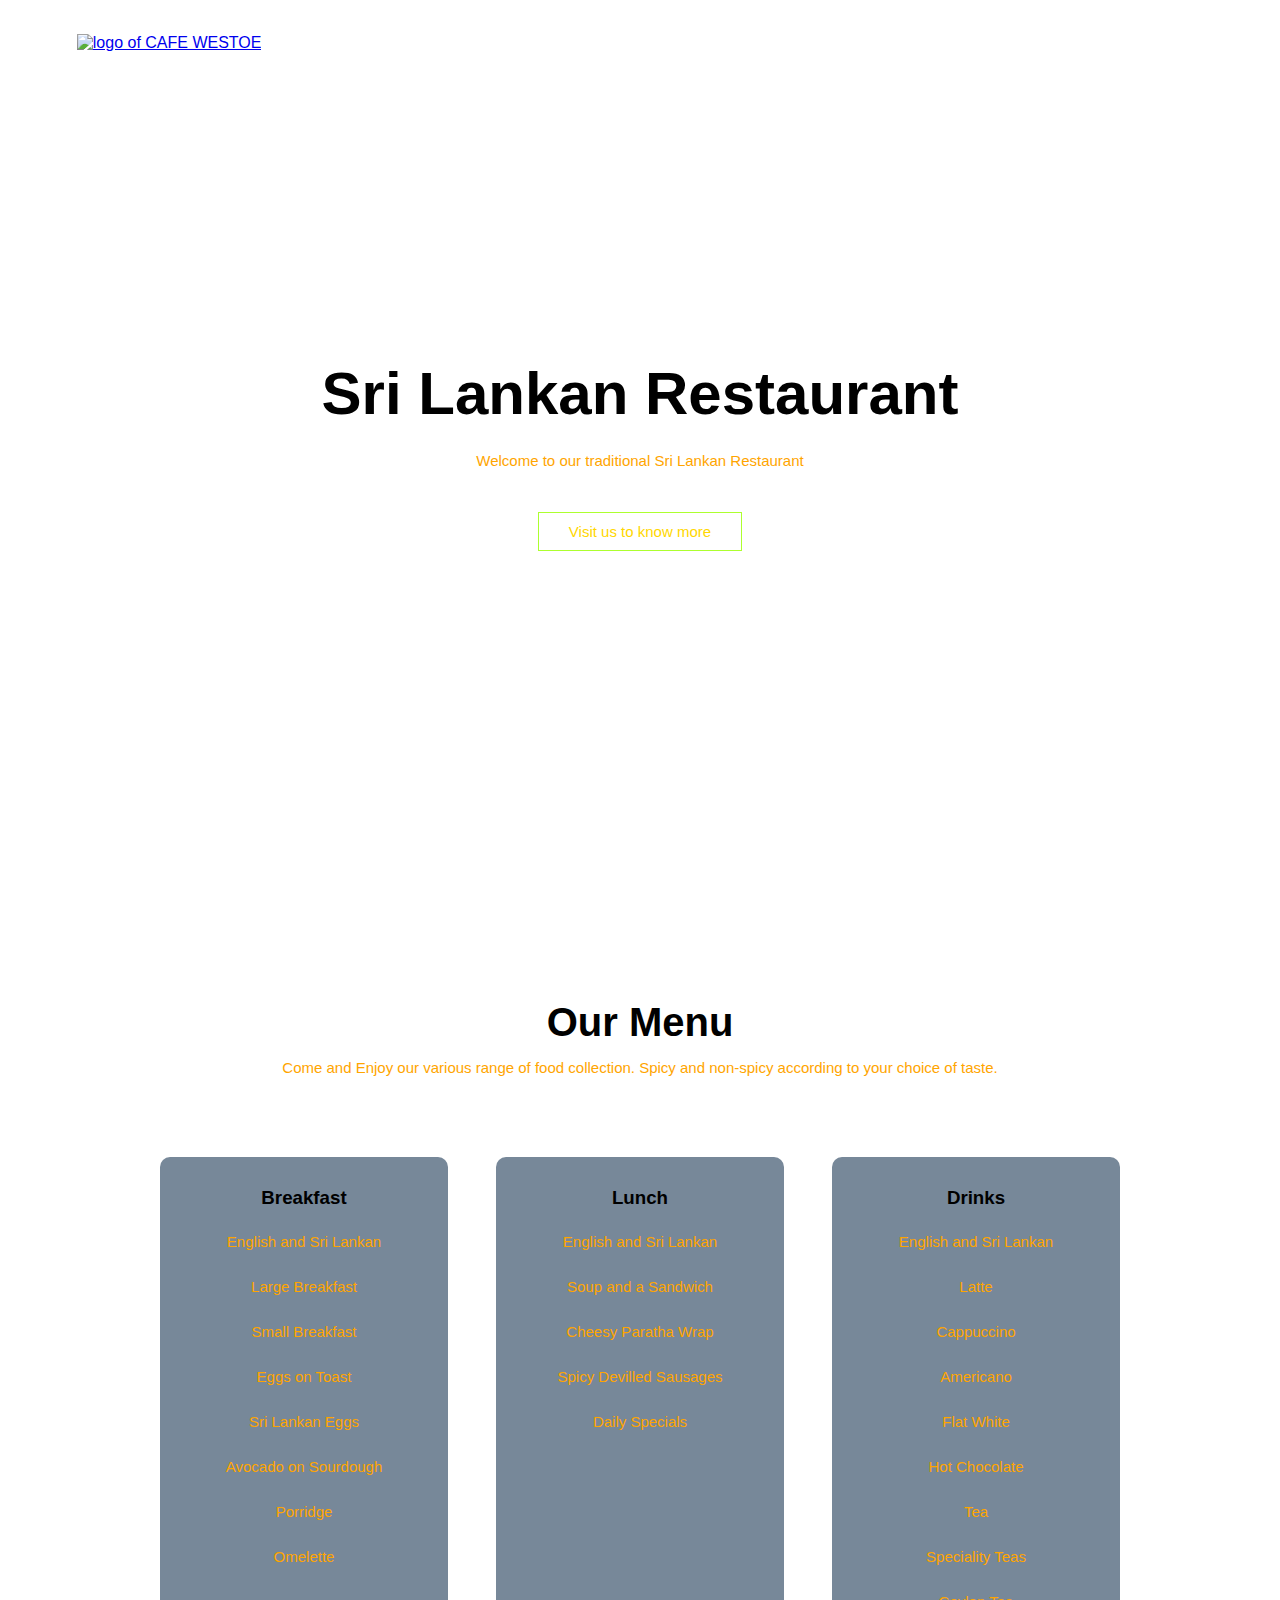
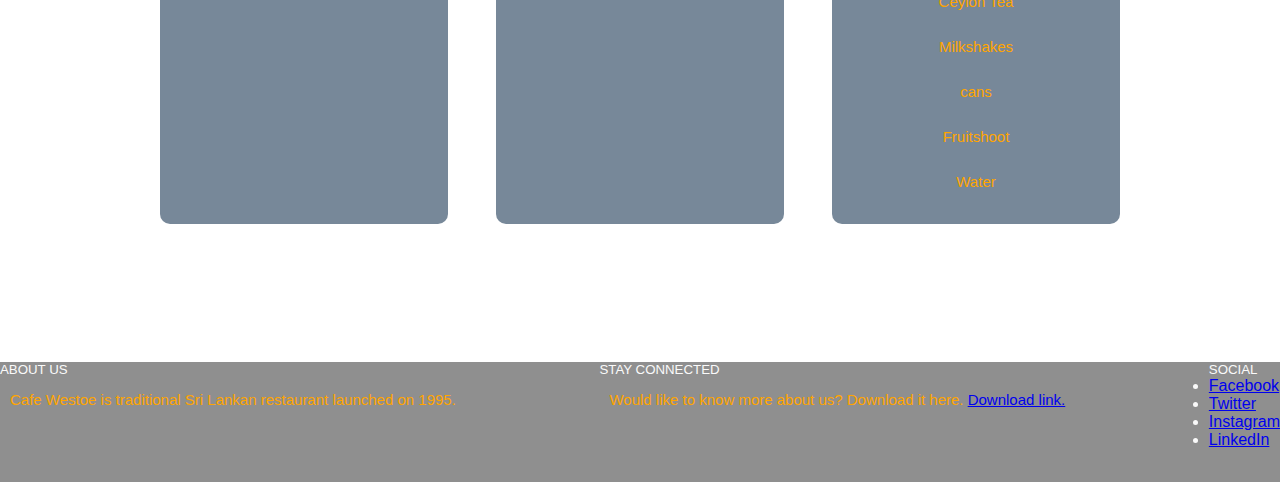
==== index.html @ 82cb8f74 "fix redirecting the home page" ====
<!DOCTYPE html>
<html lang="en-US">
<head>
    <meta charset="UTF-8">
    <meta name="viewport" content="width=device-width, initial-scale=1.0">    
    <link rel="stylesheet" href="assets/css/styles.css" type="text/css">
    <title>CAFE WESTOE</title>    
</head>
<body>
    <section class="header">
        <nav>
            <a href="index.html"><img src="assets/images/logo.jpg" alt="logo of CAFE WESTOE"></a>
            <div class="nav-links" id="navLinks">
                <i class="fa fa-times" onclick="hideMenu()"></i>
                <ul>
                    <li><a class="active" href="index.html">HOME</a></li>
                    <li><a class="active" href="gallery.html">GALLERY</a></li>
                    <li><a href="#">ABOUT</a></li>
                    <li><a href="#">CONTACT</a></li>
                </ul>
            </div>
                <i class="fa fa-bars" onclick="showMenu()"></i>
        </nav>
        <div class="text-box">
            <h1>Sri Lankan Restaurant</h1>
            <p>Welcome to our traditional Sri Lankan Restaurant</p>
            <a href="" class="hero-btn">Visit us to know more</a>
        </div>
    </section>

    <section class="course">
        <h1>Our Menu</h1>
        <p>Come and Enjoy our various range of food collection. Spicy and non-spicy according to your choice of taste. </p>

        <div class="row">
            <div class="course-col">
                <h3>Breakfast</h3>
                <p>English and Sri Lankan</p>
                <p>Large Breakfast</p>
                <p>Small Breakfast</p>
                <p>Eggs on Toast</p>
                <p>Sri Lankan Eggs</p>
                <p>Avocado on Sourdough</p>
                <p>Porridge</p>
                <p>Omelette</p>
            </div>
            <div class="course-col">
                <h3>Lunch</h3>
                <p>English and Sri Lankan</p>
                <p>Soup and a Sandwich</p>
                <p>Cheesy Paratha Wrap</p>
                <p>Spicy Devilled Sausages</p>
                <p>Daily Specials</p>
            </div>
            <div class="course-col">
                <h3>Drinks</h3>
                <p>English and Sri Lankan</p>
                <p>Latte</p>
                <p>Cappuccino</p>
                <p>Americano</p>
                <p>Flat White</p>
                <p>Hot Chocolate</p>
                <p>Tea</p>
                <p>Speciality Teas</p>
                <p>Ceylon Tea</p>
                <p>Milkshakes</p>
                <p>cans</p>
                <p>Fruitshoot</p>
                <p>Water</p>
            </div>
        </div>
    </section>
    <section>
        <footer class="container-fluid">
            <div class="row">   
                <div class="col-sm-4">
                    <h5 class="uppercase general-sub">About Us</h5>
                    <p class="inline-block">
                        Cafe Westoe is traditional Sri Lankan restaurant launched on 1995.
                    </p>
                </div>
                <div>
                    <h5 class="uppercase general-sub">Stay Connected</h5>
                    <p class="inline-block">
                        Would like to know more about us? Download it here.
                        <a href="#" target="_blank">
                            <i class="fa-stay connected" aria-hidden="true"></i>
                            <span class="sr-only">Download link.</span>
                        </a>
                    </p>
                </div>
                <div class="col-sm-4">
                    <h5 class="uppercase general-sub">Social</h5>
                    <ul class="list-inline social-links">
                        <li class="list-inline-item">
                            <a target="_blank" href="#">
                                <i class="fa fa-facebook" aria-hidden="true"></i>
                                <span class="sr-only">Facebook</span>
                            </a>
                        </li>
                        <li class="list-inline-item">
                            <a target="_blank" href="#">
                                <i class="fa fa-twitter" aria-hidden="true"></i>
                                <span class="sr-only">Twitter</span>
                            </a>
                        </li>
                        <li class="list-inline-item">
                            <a target="_blank" href="#">
                                <i class="fa fa-instagram" aria-hidden="true"></i>
                                <span class="sr-only">Instagram</span>
                            </a>
                        </li>
                        <li class="list-inline-item">
                            <a target="_blank" href="#">
                                <i class="fa fa-linkedin" aria-hidden="true"></i>
                                <span class="sr-only">LinkedIn</span>
                            </a>
                        </li>
                    </ul>
                </div>        
            </div>
                
        </footer>
    </section>
   
    <script>

        var navLinks = document.getElementById("navLinks");
        function showMenu(){
            navLinks.style.right = "0";
        }
        function hideMenu(){
            navLinks.style.right = "-200px";
        }

    </script>

</body>
</html>
---- assets/css/styles.css ----
*{
    margin: 0;
    padding: 0;
    font-family: 'poppins', sans-serif;
    background: none;
}

.uppercase {
    text-transform: uppercase;
}

.general-sub {
    font-family: "Exo", sans-serif;
    font-weight: 300;
    color: #fafafa;
}

.inline-block {
    display: inline-block;
}

.header{
    min-height: 100vh;
    width: 100%;
    background-image: url("../images/cafe.jpg");
    background-position: center;
    background-size: cover;
    position: relative;
}
.logo {
    background: url("../assets/images/logo.jpg");
    background-position: center;
    background-repeat: no-repeat;
    background-size: cover;
    min-height: 360px;
    transition: all .5s ease-in-out;
    -moz-transition: all .5s ease-in-out;
    -webkit-transition: all .5s ease-in-out;
}
nav{
    display: flex;
    padding: 2% 6%;
    justify-content: space-between;
    align-items: center;
}
nav img{
    width: 100px;
}
.nav-links{
    flex: 1;
    text-align: right;
}
.nav-links ul li{
    list-style: none;
    display: inline-block;
    padding: 8px 12px;
    position: relative

}
.nav-links ul li a{
    color: #fff;
    text-decoration: none;
    font-size: 13px;
}
.nav-links ul li::after{
    content: '';
    width: 0%;
    height: 2px;
    margin: auto;
    transition: 0.5s;
}
.nav-links ul li:hover::after{
    width: 100%;
    height: 2;
}
.text-box{
    width: 90%;
    position: absolute;
    top: 50%;
    left: 50%;
    transform: translate(-50%, -50%);
    text-align: center;
}
.text-box h1{
    font-size: 60px;
}
.text-box p{
    margin: 10px 0 40px;
    font-size: 15px;
}
.hero-btn{
    display: inline-black;
    text-decoration: none;
    color: gold;
    border: 1px solid greenyellow;
    padding: 10px 30px;
    font-size: 15px;
    background: transparent;
    cursor: pointer;
}
.hero-btn:hover{
    border: 1px solid green;
    background: green;
    transition: 1s;
}
nav .fa{
    display: none;
}
@media(max-width: 700px){
    .text-box h1{
        font-size: 20px;
}
    .nav-links ul li{
        display: black;
    }
    .nav-links{
        position: absolute;
        background: green;
        height: 100vh;
        width: 200px;
        top: 0;
        right: -200px;
        text-align: left;
        z-index: 2;
        transition: 1s;
    }
    nav .fa{
        display: block;
        color: gold;
        margin: 10px;
        font-size: 20px;
        cursor: pointer;
    }
    .nav-links ul{
        padding: 25px;
    }
}

.course{
    width: 75%;
    margin: auto;
    text-align: center;
    padding-top: 100px;

}
h1{
    font-size: 40px;
    font-weight: 600;    
}
p{
    color: Orange;
    font-size: 15px;
    font-weight: 300;
    line-height: 25px;
    padding: 10px; 
}
.row{
    margin-top: 7%;
    display: flex;
    justify-content: space-between;
}
.course-col{
    flex-basis: 30%;
    border-radius: 10px;
    margin-bottom: 5%;
    padding: 20px 12px;
    box-sizing: border-box; 
    background: lightslategrey;
    transition: 0.5s;  
}
h3{
    text-align: center;
    font-weight: 600;
    margin: 10px 0;
}
.course-col:hover{
    box-shadow: 0 0 20px rgb(0, 0, 0.2);
}
@media(max-width: 700px){
    .row{
        flex-direction: column;
    }
}

footer{
    background-color: #8f8f8f;
    color: #fafafa;
    min-height: 120px;    
    margin: 0;
}

.social-links {
    padding-bottom: 15px;
}

.social-links li a i {
    width: 32px;
    height: 32px;
    padding:12px 0;
    border-radius: 50%;
    font-size: 13px;
    line-height: 7px;
    text-align: center;
    color: #fafafa;
    background: #8f8f8f;
    transition: all 0.35s ease-in-out;
    -moz-transition: all 0.35s ease-in-out;
    -webkit-transition: all 0.35s ease-in-out;
    -o-transition: all 0.35s ease-in-out;
}

.social-links li a i:hover {
    background: #e84610;
}

#photo {
    clear: both;
    line-height: 0;
    column-count: 2;
    column-gap: 0px;
}

#photo img {
    width: 100%;
}
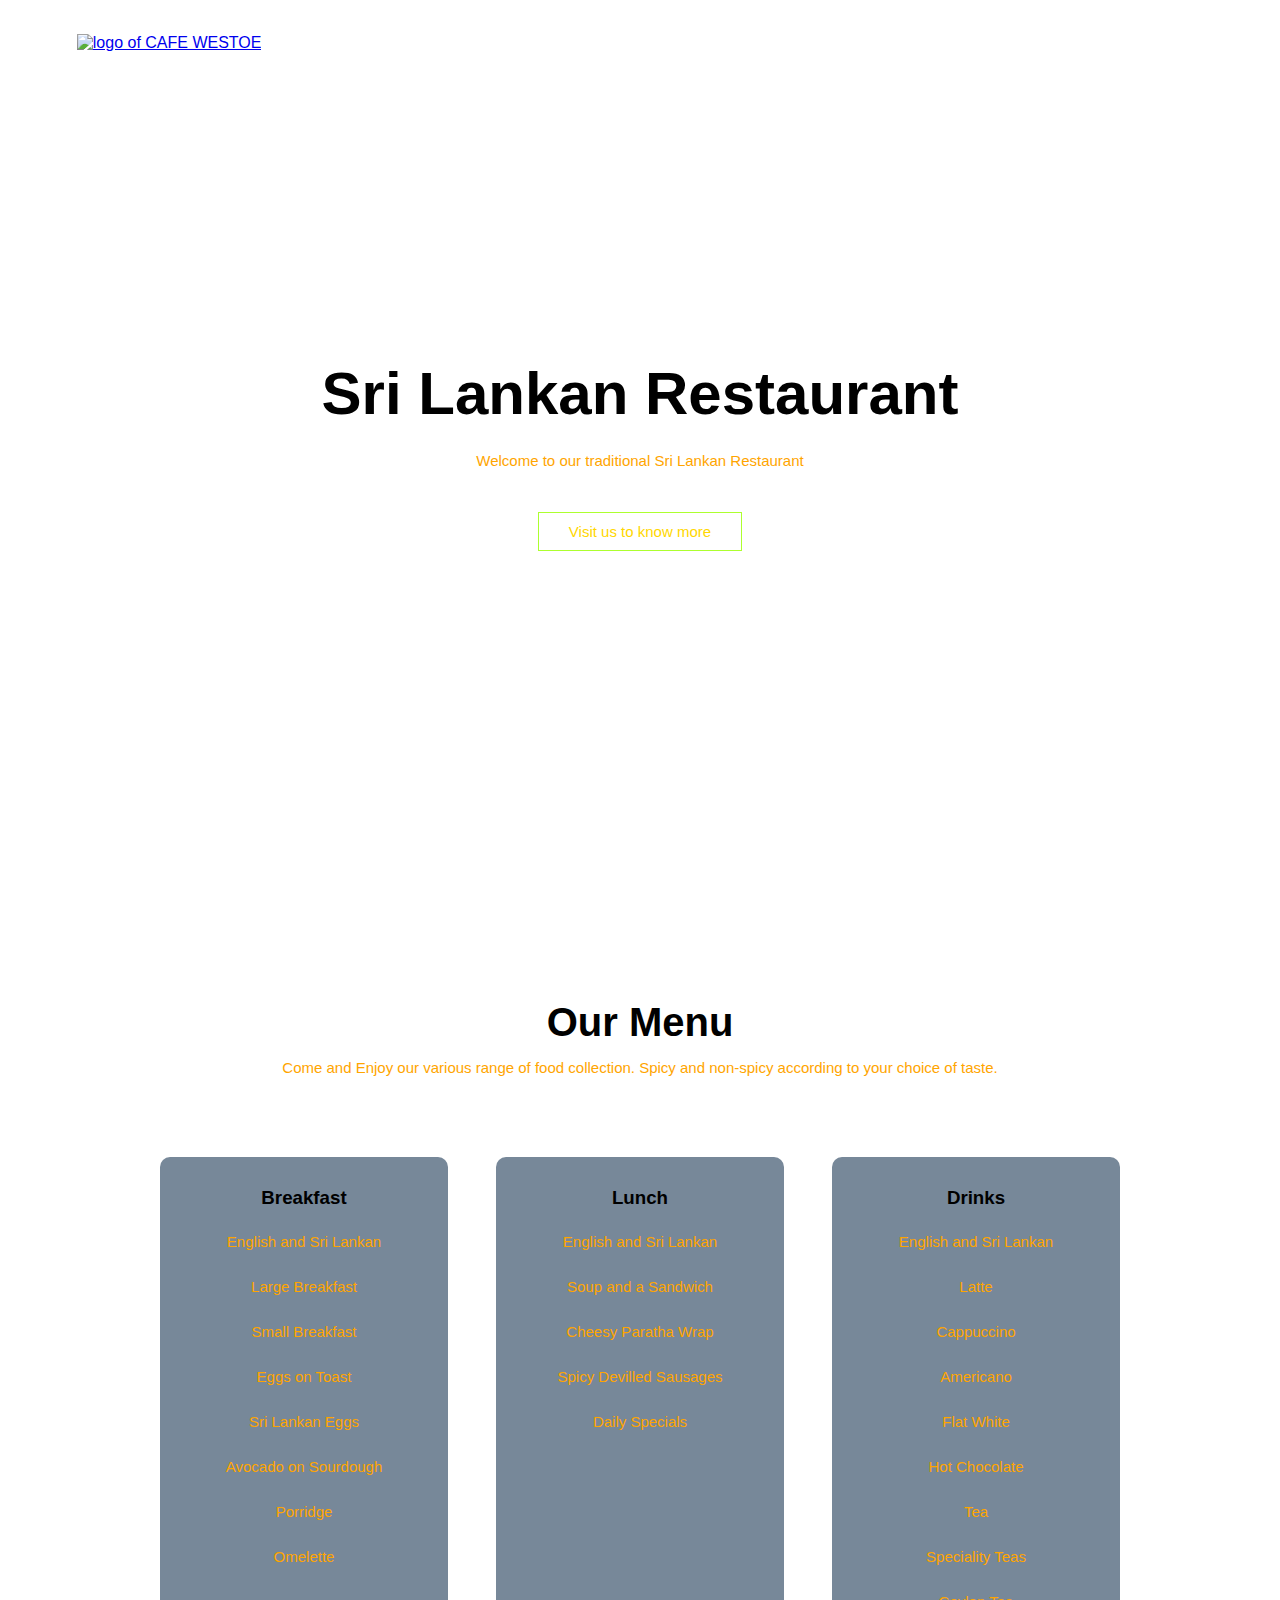
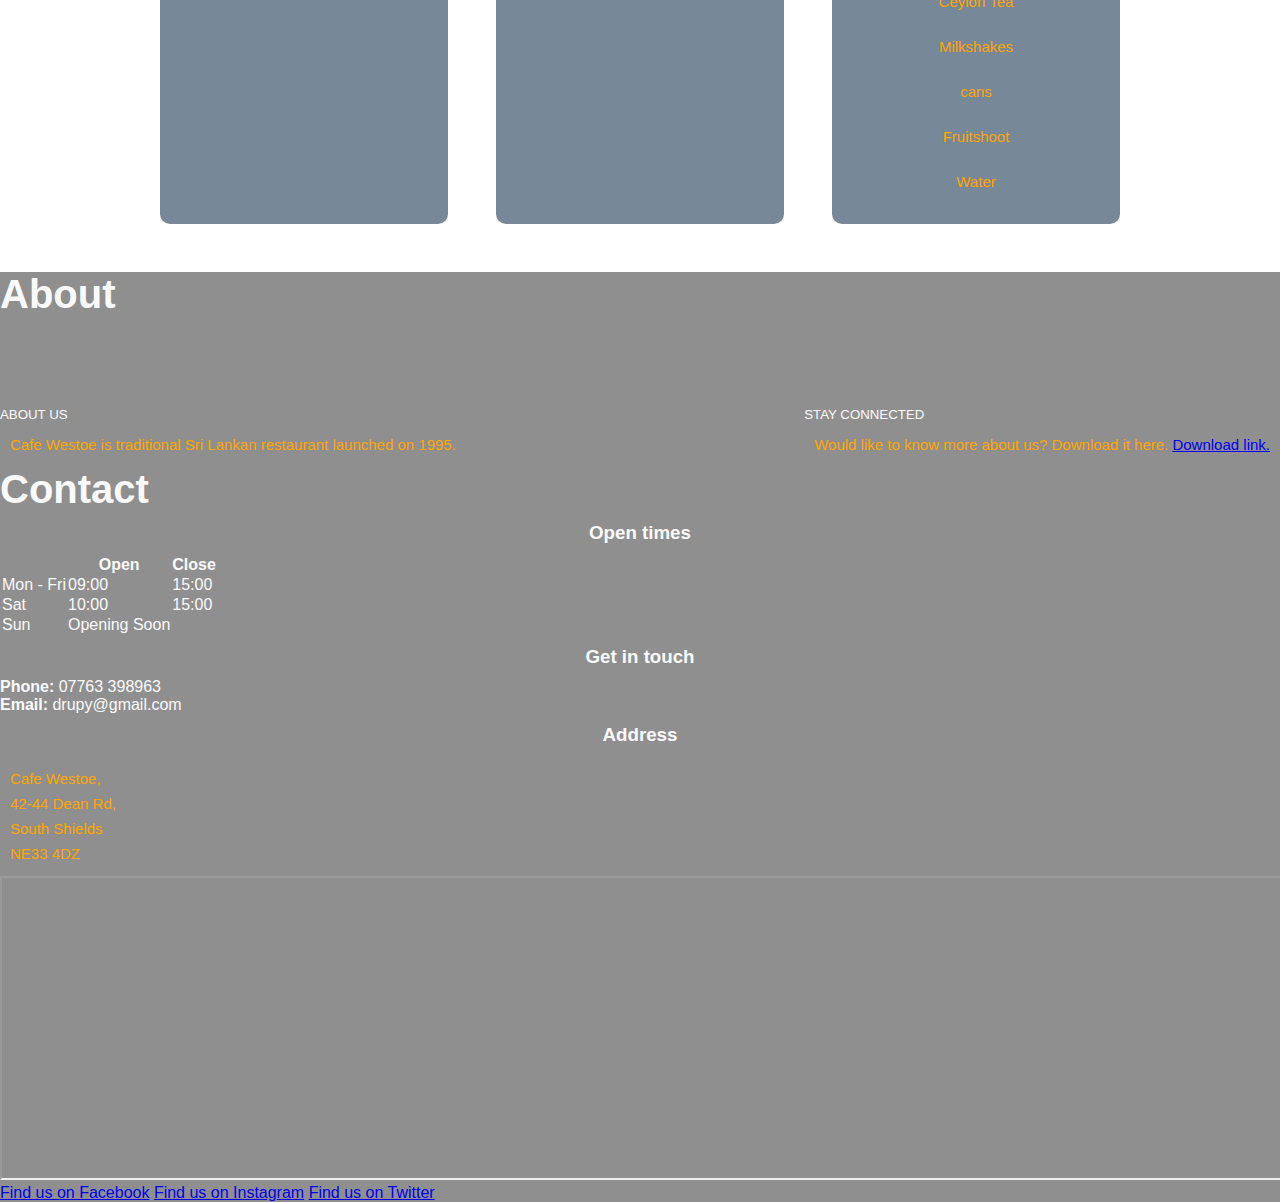
==== commit 1c1ebada: "fix contact and about in index.html page" ====
--- a/index.html
+++ b/index.html
@@ -7,16 +7,17 @@
     <title>CAFE WESTOE</title>    
 </head>
 <body>
-    <section class="header">
+    <section class="header" id="home">
         <nav>
             <a href="index.html"><img src="assets/images/logo.jpg" alt="logo of CAFE WESTOE"></a>
             <div class="nav-links" id="navLinks">
                 <i class="fa fa-times" onclick="hideMenu()"></i>
-                <ul>
+                <ul>                    
                     <li><a class="active" href="index.html">HOME</a></li>
                     <li><a class="active" href="gallery.html">GALLERY</a></li>
-                    <li><a href="#">ABOUT</a></li>
-                    <li><a href="#">CONTACT</a></li>
+                    <li><a href="#about" aria-label="Jump to the About section">ABOUT</a></li>
+                    <li><a href="#contact" aria-label="Jump to the Contact section">CONTACT</a></li>
+                    
                 </ul>
             </div>
                 <i class="fa fa-bars" onclick="showMenu()"></i>
@@ -27,7 +28,7 @@
             <a href="" class="hero-btn">Visit us to know more</a>
         </div>
     </section>
-
+   
     <section class="course">
         <h1>Our Menu</h1>
         <p>Come and Enjoy our various range of food collection. Spicy and non-spicy according to your choice of taste. </p>
@@ -71,7 +72,9 @@
         </div>
     </section>
     <section>
-        <footer class="container-fluid">
+        <footer class="container-fluid"> 
+            <div id="about">
+                <h1>About</h1>           
             <div class="row">   
                 <div class="col-sm-4">
                     <h5 class="uppercase general-sub">About Us</h5>
@@ -88,40 +91,64 @@
                             <span class="sr-only">Download link.</span>
                         </a>
                     </p>
-                </div>
-                <div class="col-sm-4">
-                    <h5 class="uppercase general-sub">Social</h5>
-                    <ul class="list-inline social-links">
-                        <li class="list-inline-item">
-                            <a target="_blank" href="#">
-                                <i class="fa fa-facebook" aria-hidden="true"></i>
-                                <span class="sr-only">Facebook</span>
-                            </a>
-                        </li>
-                        <li class="list-inline-item">
-                            <a target="_blank" href="#">
-                                <i class="fa fa-twitter" aria-hidden="true"></i>
-                                <span class="sr-only">Twitter</span>
-                            </a>
-                        </li>
-                        <li class="list-inline-item">
-                            <a target="_blank" href="#">
-                                <i class="fa fa-instagram" aria-hidden="true"></i>
-                                <span class="sr-only">Instagram</span>
-                            </a>
-                        </li>
-                        <li class="list-inline-item">
-                            <a target="_blank" href="#">
-                                <i class="fa fa-linkedin" aria-hidden="true"></i>
-                                <span class="sr-only">LinkedIn</span>
-                            </a>
-                        </li>
-                    </ul>
-                </div>        
+                </div>                 
             </div>
-                
-        </footer>
+            </div>                
+        </footer>        
     </section>
+    <footer>
+        <div id="contact">
+            <h1>Contact</h1>
+            <h3>Open times</h3>
+
+        <table>
+            <tr>
+                <th></th>
+                <th>Open</th>
+                <th>Close</th>	
+            </tr>
+            <tr>
+                <td>Mon - Fri</td>
+                <td>09:00</td>
+                <td>15:00</td>
+            </tr>
+            <tr>
+                <td>Sat</td>
+                <td>10:00</td>
+                <td>15:00</td>
+            </tr>
+            <tr>
+                <td>Sun</td>
+                <td>Opening Soon</td>                
+            </tr>	
+        </table>
+    
+        <h3>Get in touch</h3>
+    
+        <div>
+          <span style="font-weight: bold;">Phone: </span>
+          <span>07763 398963</span>
+        </div>
+        <div>
+          <span style="font-weight: bold;">Email: </span>
+          <span>drupy@gmail.com</span>
+        </div>
+    
+    
+        <h3>Address</h3>
+        <p>Cafe Westoe,<br>42-44 Dean Rd,<br>South Shields <br>NE33 4DZ</p>
+      </div>
+    </div>
+
+      <iframe src="https://www.google.com/maps/embed?pb=!1m18!1m12!1m3!1d2289.223916555987!2d-1.427014423863324!3d54.9867079728103!2m3!1f0!2f0!3f0!3m2!1i1024!2i768!4f13.1!3m3!1m2!1s0x487e6fae27f7a03d%3A0xa3927abda0c1c7fe!2sCafe%20Westoe!5e0!3m2!1sen!2suk!4v1714737802084!5m2!1sen!2suk" width="100%" height="300"></iframe>
+    
+    
+    
+        <a href="https://www.facebook.com" target="_blank" rel="noopener">Find us on Facebook</a>
+        <a href="https://www.instagram.com" target="_blank" rel="noopener">Find us on Instagram</a>
+        <a href="https://www.twitter.com" target="_blank" rel="noopener">Find us on Twitter</a>      
+        
+    </footer>
    
     <script>
 
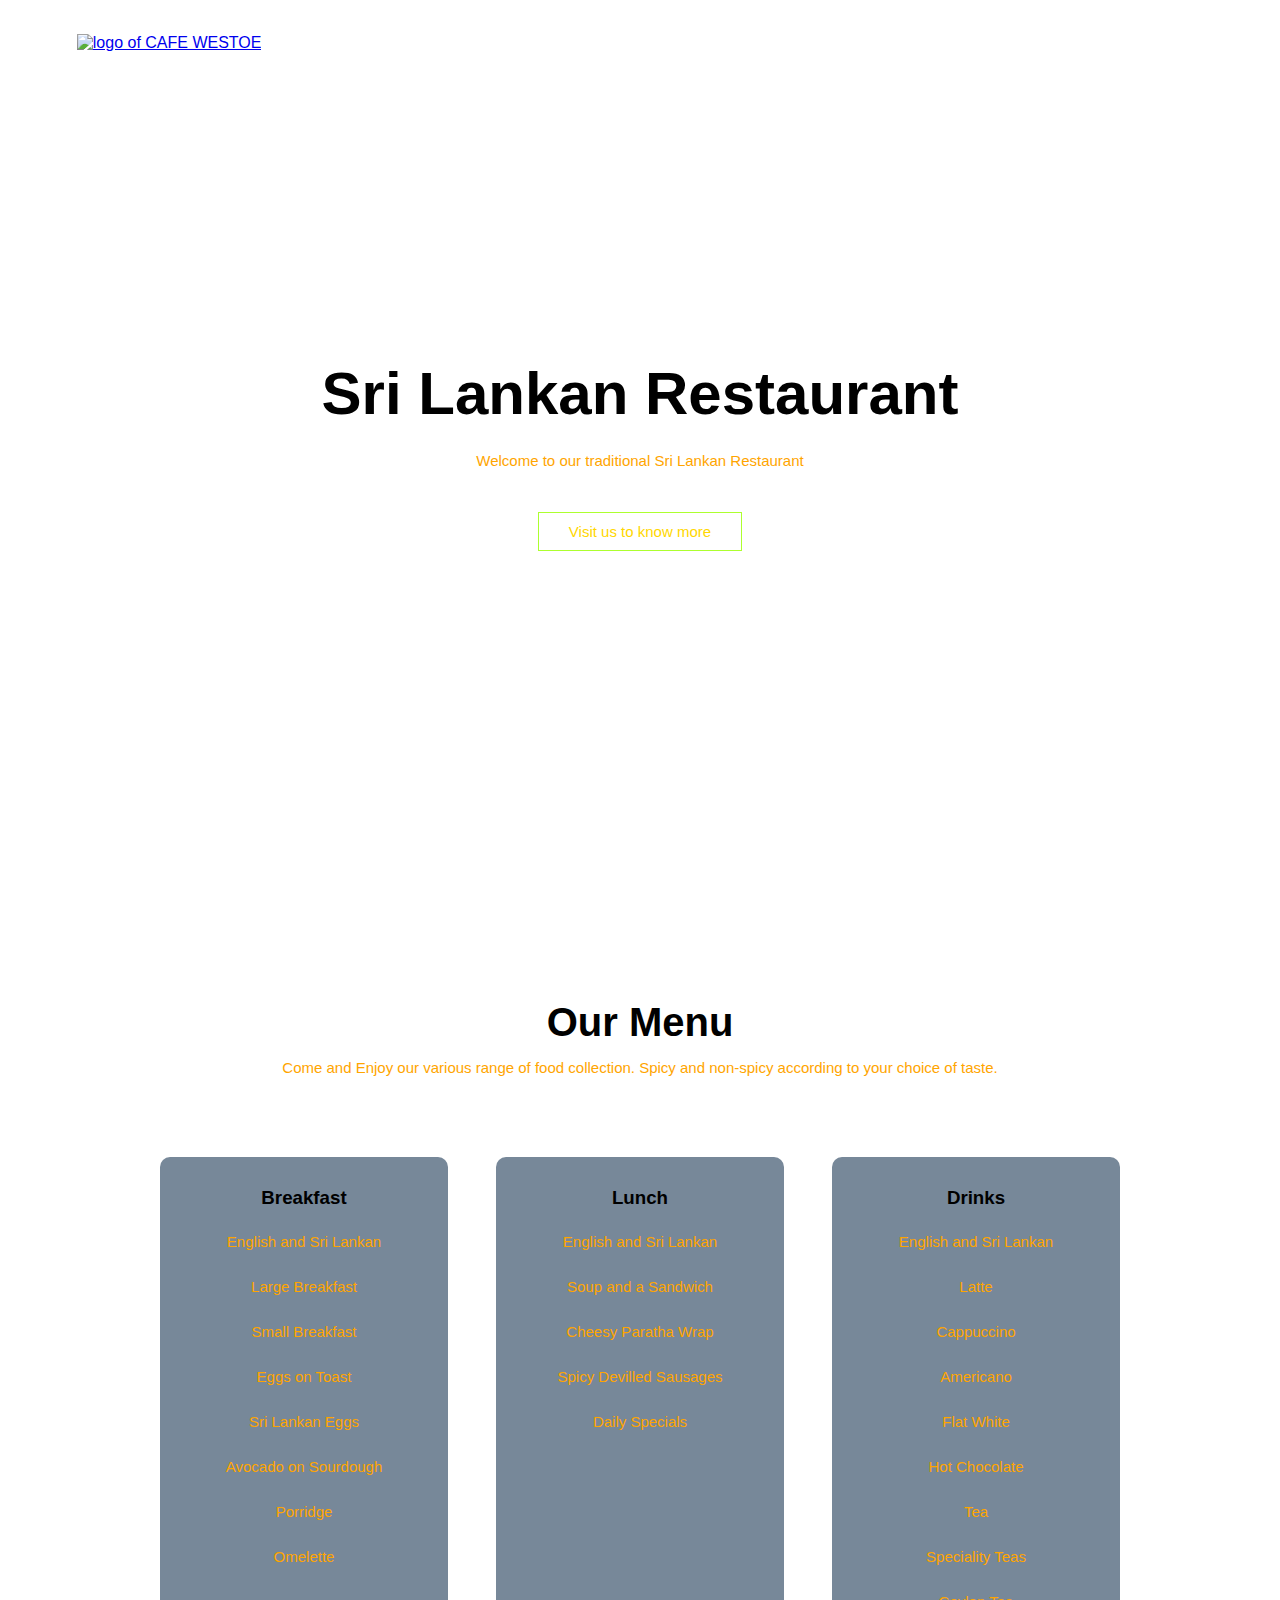
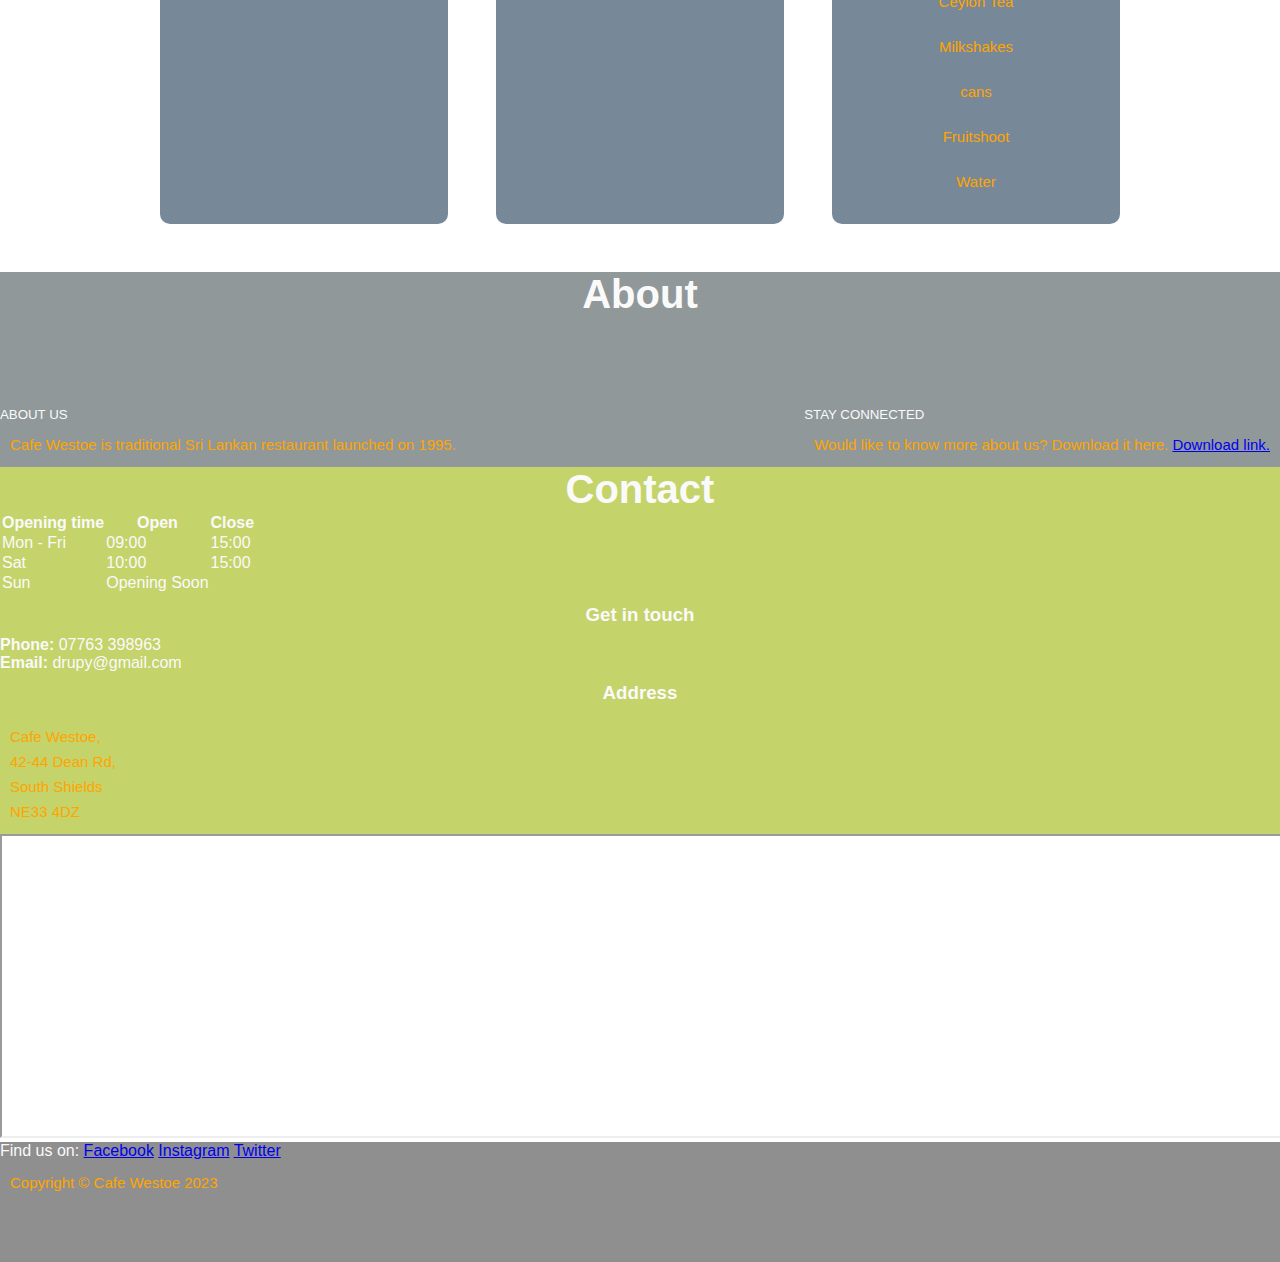
==== commit 74fa523a: "fix footer in index.html" ====
--- a/index.html
+++ b/index.html
@@ -98,29 +98,32 @@
     </section>
     <footer>
         <div id="contact">
-            <h1>Contact</h1>
-            <h3>Open times</h3>
+            <h1>Contact</h1>            
+        <table>  
 
-        <table>
-            <tr>
-                <th></th>
+            <tr>                
+                <th>Opening time</th>
                 <th>Open</th>
                 <th>Close</th>	
             </tr>
+
             <tr>
                 <td>Mon - Fri</td>
                 <td>09:00</td>
                 <td>15:00</td>
             </tr>
+
             <tr>
                 <td>Sat</td>
                 <td>10:00</td>
                 <td>15:00</td>
             </tr>
+
             <tr>
                 <td>Sun</td>
                 <td>Opening Soon</td>                
             </tr>	
+
         </table>
     
         <h3>Get in touch</h3>
@@ -135,18 +138,23 @@
         </div>
     
     
-        <h3>Address</h3>
-        <p>Cafe Westoe,<br>42-44 Dean Rd,<br>South Shields <br>NE33 4DZ</p>
-      </div>
-    </div>
+            <h3>Address</h3>
+            <p>Cafe Westoe,<br>42-44 Dean Rd,<br>South Shields <br>NE33 4DZ</p>
+        </div>
+        </div>
+    </footer>
 
       <iframe src="https://www.google.com/maps/embed?pb=!1m18!1m12!1m3!1d2289.223916555987!2d-1.427014423863324!3d54.9867079728103!2m3!1f0!2f0!3f0!3m2!1i1024!2i768!4f13.1!3m3!1m2!1s0x487e6fae27f7a03d%3A0xa3927abda0c1c7fe!2sCafe%20Westoe!5e0!3m2!1sen!2suk!4v1714737802084!5m2!1sen!2suk" width="100%" height="300"></iframe>
-    
-    
-    
-        <a href="https://www.facebook.com" target="_blank" rel="noopener">Find us on Facebook</a>
-        <a href="https://www.instagram.com" target="_blank" rel="noopener">Find us on Instagram</a>
-        <a href="https://www.twitter.com" target="_blank" rel="noopener">Find us on Twitter</a>      
+
+    <footer>
+        
+      <span>Find us on:</span> 
+
+        <a href="https://www.facebook.com" target="_blank" rel="noopener">Facebook</a>
+        <a href="https://www.instagram.com" target="_blank" rel="noopener">Instagram</a>
+        <a href="https://www.twitter.com" target="_blank" rel="noopener">Twitter</a>    
+        
+        <p>Copyright © Cafe Westoe 2023</p>
         
     </footer>
    
--- a/assets/css/styles.css
+++ b/assets/css/styles.css
@@ -188,9 +188,22 @@
     min-height: 120px;    
     margin: 0;
 }
+h1{
+    text-align: center;
+}
+#about {
+    background: rgb(144, 152, 154);
+}
+#contact {
+    background: rgb(197, 211, 107);
+}
 
 .social-links {
     padding-bottom: 15px;
+}
+
+.social-networks li {
+    display: inline;
 }
 
 .social-links li a i {
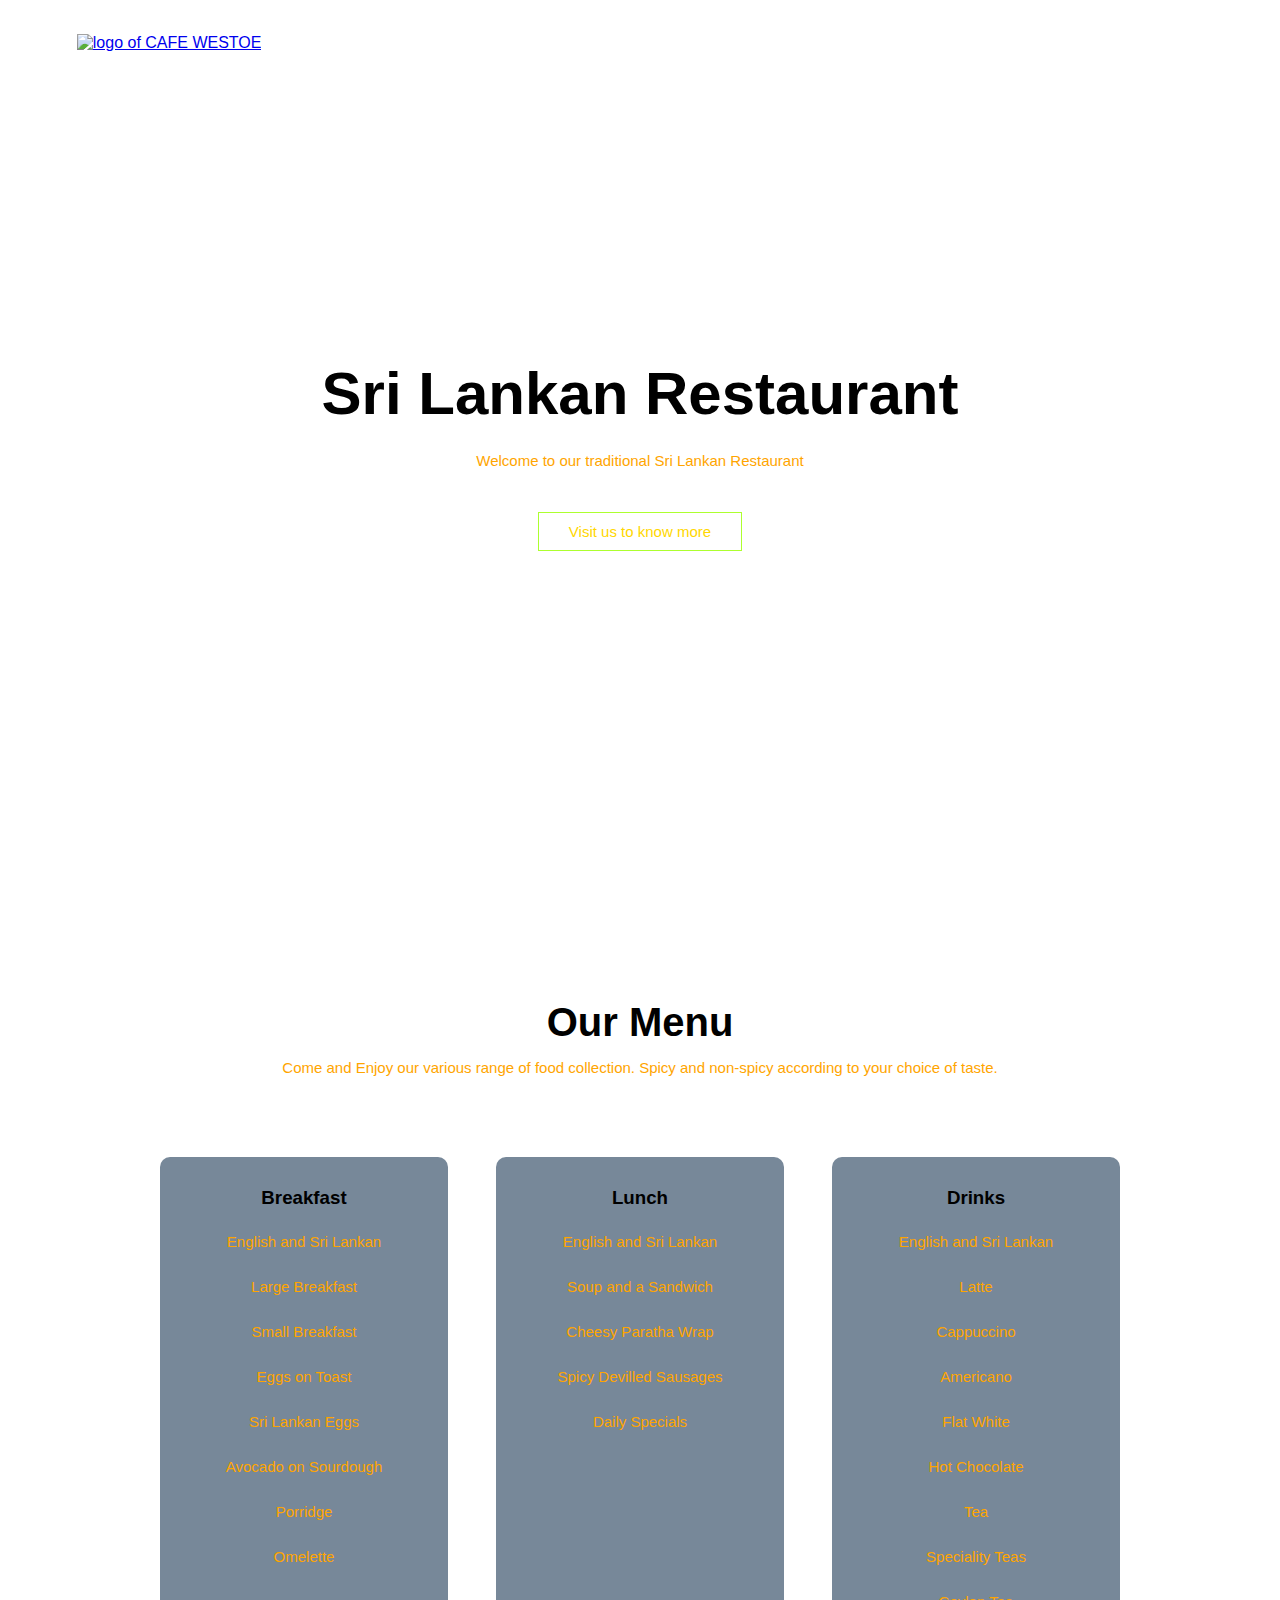
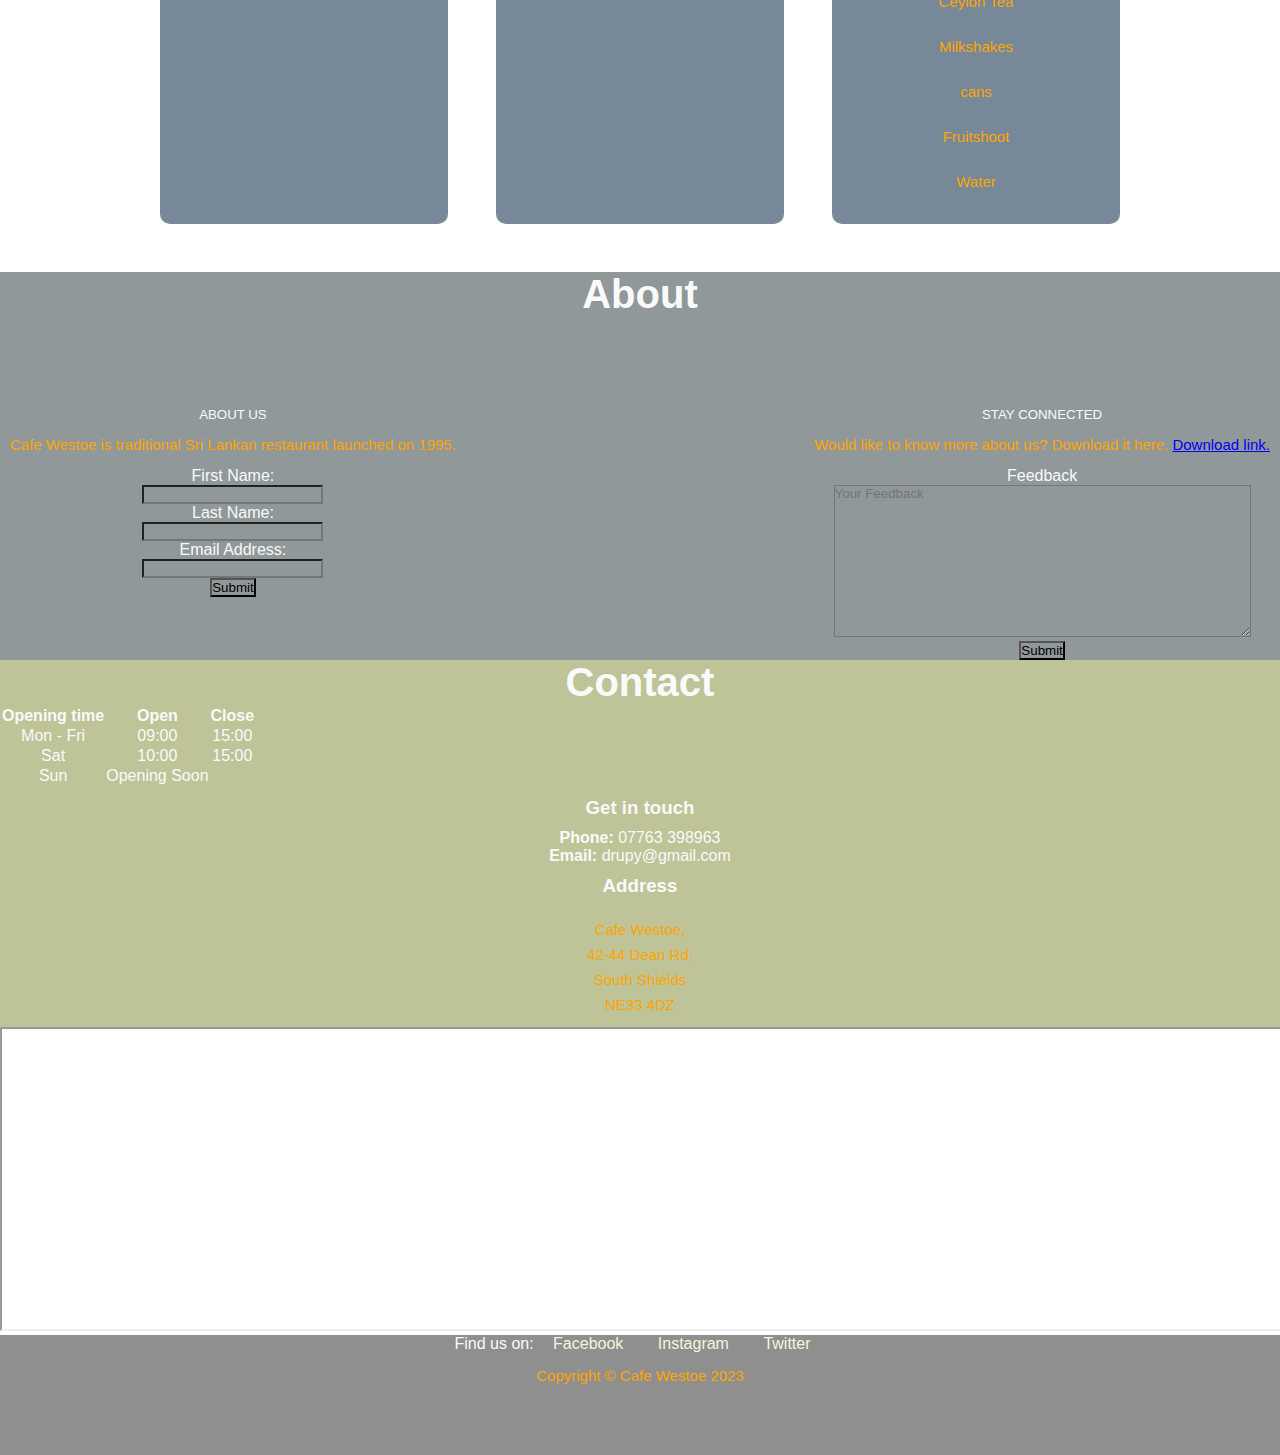
==== commit 71aec2c1: "added form, label in index.html" ====
--- a/index.html
+++ b/index.html
@@ -81,7 +81,16 @@
                     <p class="inline-block">
                         Cafe Westoe is traditional Sri Lankan restaurant launched on 1995.
                     </p>
-                </div>
+                    <form>
+                        <label for="fname">First Name:</label><br>
+                        <input type="text" name="fname" id="fname"><br>
+                        <label for="lname">Last Name:</label><br>
+                        <input type="text" name="lname" id="lname"><br>
+                        <label for="email">Email Address:</label><br>
+                        <input type="email" name="email" id="email" required><br>
+                        <input type="submit">
+                    </form>                    
+                </div>                
                 <div>
                     <h5 class="uppercase general-sub">Stay Connected</h5>
                     <p class="inline-block">
@@ -91,9 +100,16 @@
                             <span class="sr-only">Download link.</span>
                         </a>
                     </p>
+                    <form method="post" action="http://drupy.cafewestoe.com">
+                        <label for="feedback">Feedback</label>
+                        <br>
+                        <textarea id="feedback" cols="50" rows="10" name="feedback" placeholder="Your Feedback"></textarea>
+                        <br>
+                        <input type="submit">
+                    </form>
                 </div>                 
-            </div>
-            </div>                
+            </div>           
+            </div>            
         </footer>        
     </section>
     <footer>
--- a/assets/css/styles.css
+++ b/assets/css/styles.css
@@ -187,7 +187,19 @@
     color: #fafafa;
     min-height: 120px;    
     margin: 0;
-}
+    text-align: center;
+    
+}
+
+footer > a{
+    color: silver;
+}
+footer > a{
+    color: beige;
+    text-decoration: none;
+    padding: 0 15px
+}
+
 h1{
     text-align: center;
 }
@@ -195,7 +207,7 @@
     background: rgb(144, 152, 154);
 }
 #contact {
-    background: rgb(197, 211, 107);
+    background: rgb(190, 196, 152);
 }
 
 .social-links {
@@ -235,4 +247,6 @@
 
 #photo img {
     width: 100%;
-}+}
+
+
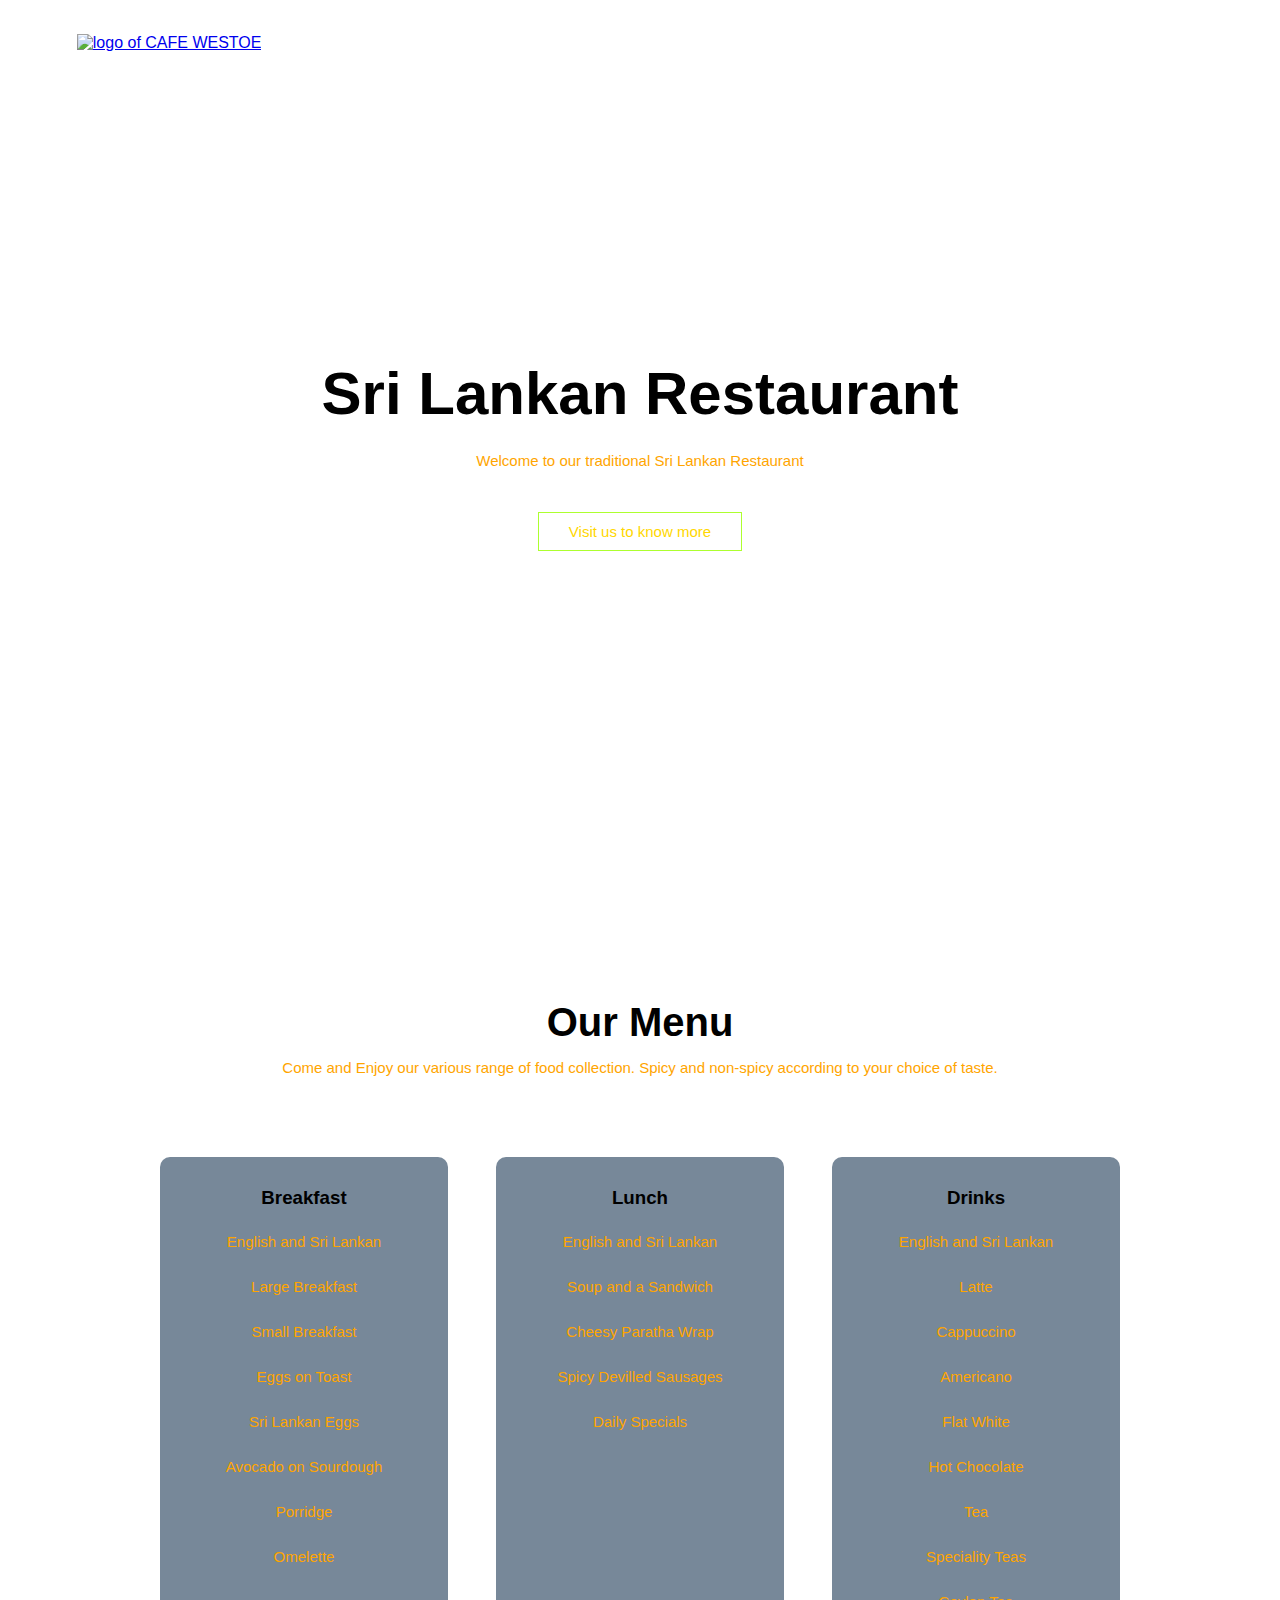
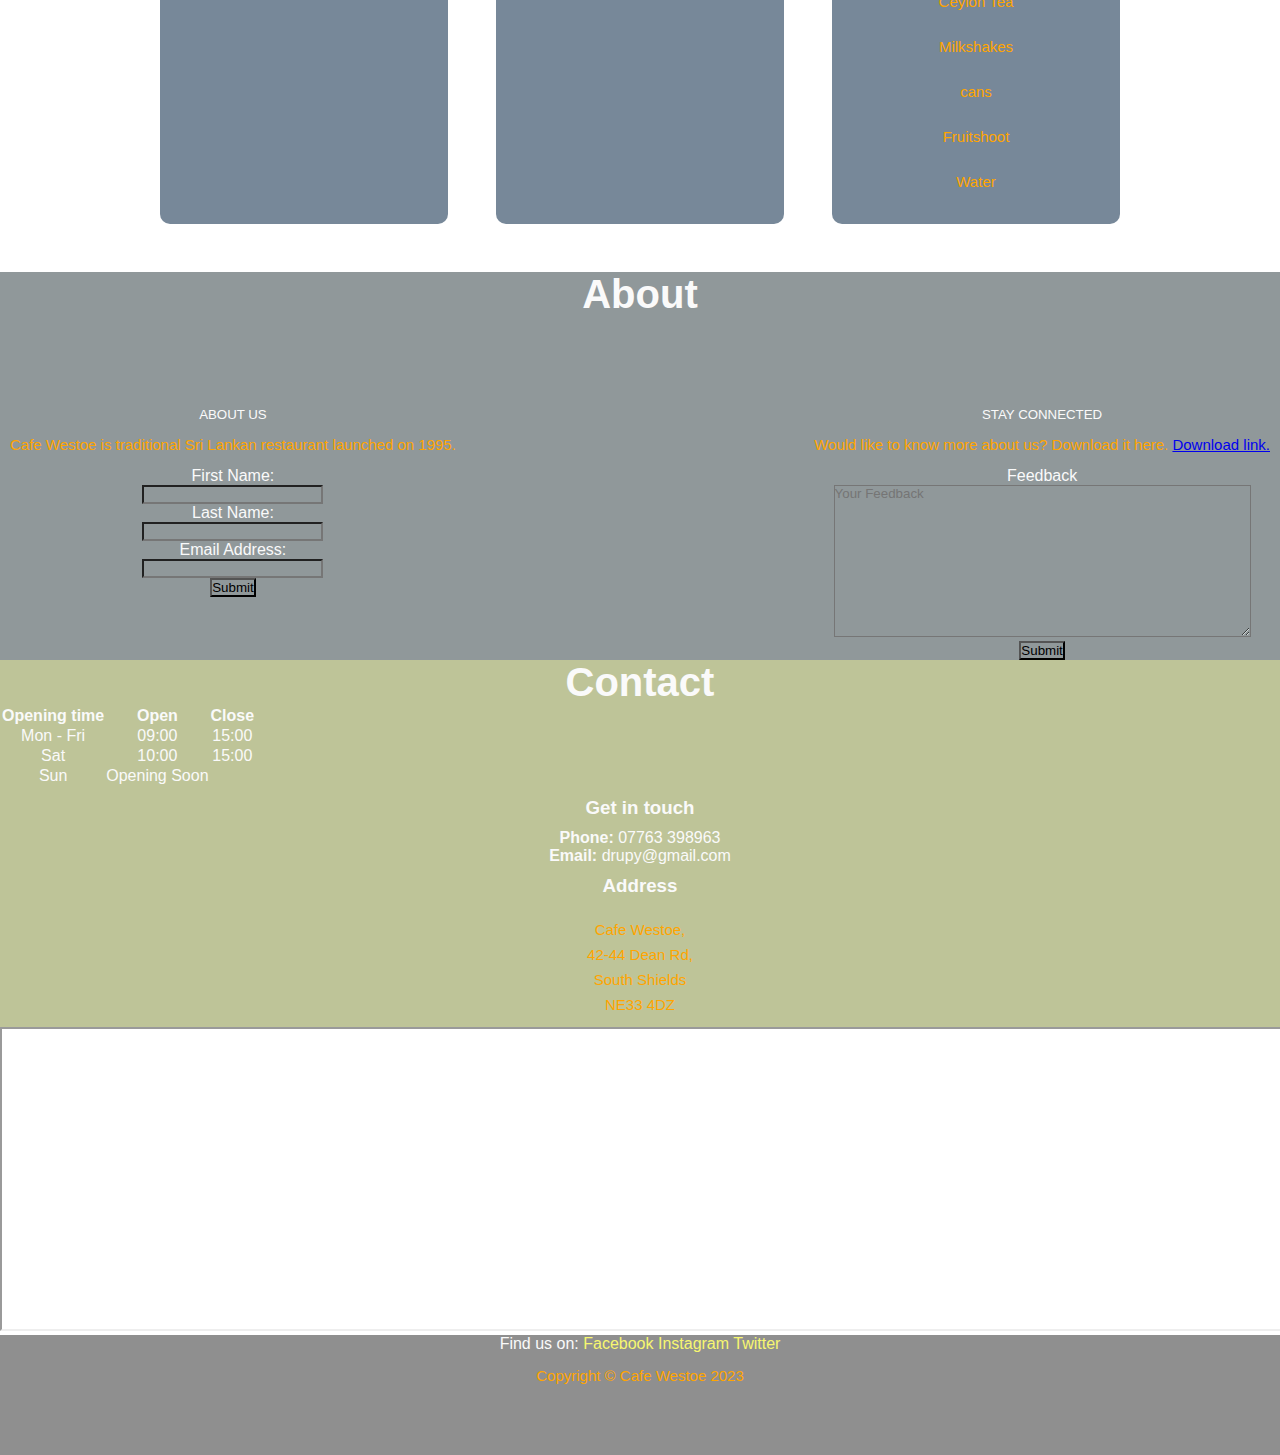
==== commit 157f5256: "fix nav section in index.html" ====
--- a/index.html
+++ b/index.html
@@ -15,8 +15,9 @@
                 <ul>                    
                     <li><a class="active" href="index.html">HOME</a></li>
                     <li><a class="active" href="gallery.html">GALLERY</a></li>
-                    <li><a href="#about" aria-label="Jump to the About section">ABOUT</a></li>
-                    <li><a href="#contact" aria-label="Jump to the Contact section">CONTACT</a></li>
+                    <li><a class="active" href="#about" aria-label="Jump to the About section">ABOUT</a></li>
+                    <li><a class="active" href="#contact" aria-label="Jump to the Contact section">CONTACT</a></li>
+                    <li><a class="active" href="login.html">LOG IN</a></li>
                     
                 </ul>
             </div>
--- a/assets/css/styles.css
+++ b/assets/css/styles.css
@@ -192,12 +192,14 @@
 }
 
 footer > a{
-    color: silver;
+    color: rgb(242, 113, 39);
 }
 footer > a{
-    color: beige;
+    color: rgb(247, 247, 112);
     text-decoration: none;
     padding: 0 15px
+    position: relative;
+    top: 20%;
 }
 
 h1{
@@ -249,4 +251,15 @@
     width: 100%;
 }
 
-
+#map-wrapper {
+    height: 300px;
+    margin-bottom: 107px;
+}
+
+#map {
+    height: 100%;
+    width: 100%;
+    border: none;
+}
+
+
